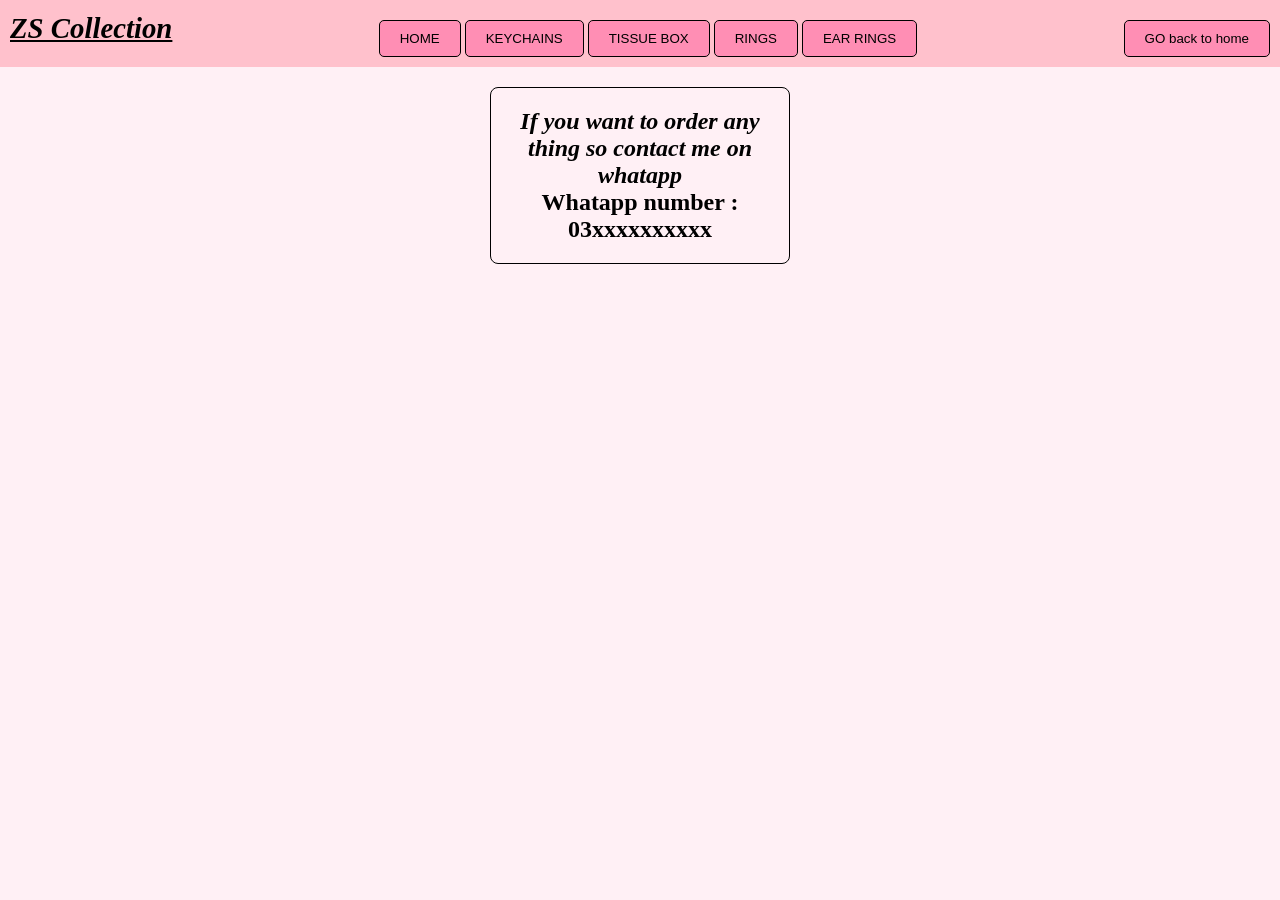
==== contat.html @ 3db15550 "Add files via upload" ====
<!DOCTYPE html>
<html lang="en">
<head>
<meta charset="UTF-8">
<link rel="icon" type="image" href="logo.png">
<meta name="viewport" content="width=device-width, initial-scale=1.0">
  <title>ZS COLLECTION</title>

<link rel="stylesheet" href="style.css">
</head>
<body>
<header>
        <h1>ZS Collection</h1>
        <nav>
            <button><a href="index.html">HOME</a></button>
            <button><a href="keyhain.html">KEYCHAINS</a></button>
            <button><a href="tissuebox.html">TISSUE BOX</a></button>
            <button><a href="rings.html">RINGS</a></button>
            <button><a href="earring.html">EAR RINGS</a></button>

        </nav>
<button><a href="index.html">GO back to home</a></button>
</header>
<section>
<div class="card-container">
<div class="card">
<h2><i>If you want to order any thing so contact me on whatapp</i></h2>
<a href="https://wa.me/"><h1> Whatapp number : 03xxxxxxxxxx</h1></a></div>
</div>
</section>
</body>
</html>
---- style.css ----
* {
margin: 0;
padding: 0;
box-sizing: border-box;
}

/* Body styling */
body {
margin: 0;
display: flex;
flex-direction: column; /* Stack content vertically */
min-height: 100vh;
background-color: #fff0f5;
}
header{
background:rgb(255, 193, 204);
height:auto;
width: auto;
display: flex;
justify-content: space-between;
align-items: center;
padding: 10px;
z-index: 1000;
}
header h1{
font-style: italic;
text-decoration: underline black;
font-family:"Castellar";
margin-right: 20px;
}
header button {
border: 1px black solid;
border-radius: 5px;
padding: 10px 20px;
background-color:rgb(255, 142, 180);
transition: transform 0.5s;
cursor: pointer;
}
header button:hover {
transform: translateY(-10px);
}
header a{
color: black;
text-decoration: none;
}
.card-container {
display: flex;
flex-wrap: wrap;
justify-content: center;
gap: 20px; 
padding: 20px;
}
.card{
border: 1px black solid;
overflow: hidden;
border-radius: 8px;
width: 100%;
  max-width: 300px;
text-align: center;
padding: 20px;
transition: transform 0.3s;
}
.card:hover{
transform: translateY(-10px);
}
.card img {
width: 100%;
height: auto;
border-radius: 30px;
}
.card p {
color: black;
margin-top: 10px;
font-size: 1.2rem;
font-family: "roboto";

}
.card button{
border: 1px black solid;
border-radius: 5px;
padding: 10px 20px;
background-color:rgb(255, 142, 180);
transition: transform 0.5s;
cursor: pointer;
}
.card button:hover{
transform: translateY(-10px);
}
.card a{
color: black;
text-decoration: none;
}

/* Responsive styling */
@media (max-width: 768px) {
.card {
width: 250px; /* Smaller cards for medium screens */
}

.button {
padding: 8px 18px; /* Adjust button size */
}
}

@media (max-width: 480px) {
.card {
width: 100%; /* Full-width cards for small screens */
}

.button {
width: 100%; /* Full-width button for small screens */
padding: 12px 0;
}
}

/* Responsive adjustments for header */
@media (max-width: 768px) {
header {
flex-direction: column; /* Stack the elements vertically on smaller screens */
align-items: flex-start; /* Align items to the start of the container */
}
}
header h1 {
font-size: 1.8rem; /* Adjust the font size of the header title */
margin-right: 0;
margin-bottom: 10px; /* Add space below the title */
}

header button {
margin-top: 10px; /* Add some space above the button on smaller screens */

}

@media (max-width: 480px) {
header h1 {
font-size: 1.5rem; /* Make the font size smaller for very small screens */
text-align: center; /* Center-align the title on small screens */
}

header button {
width: 100%; /* Make button full-width on smaller screens */
padding: 12px 0; /* Make the button taller */
}


}
@media (max-width: 480px) {
  .card-container {
    padding: 10px;
    width: 100%;
  }

  .card p {
    font-size: 1rem;
  }

  .card button {
    padding: 8px 16px;
    width: 100%;
  }
}
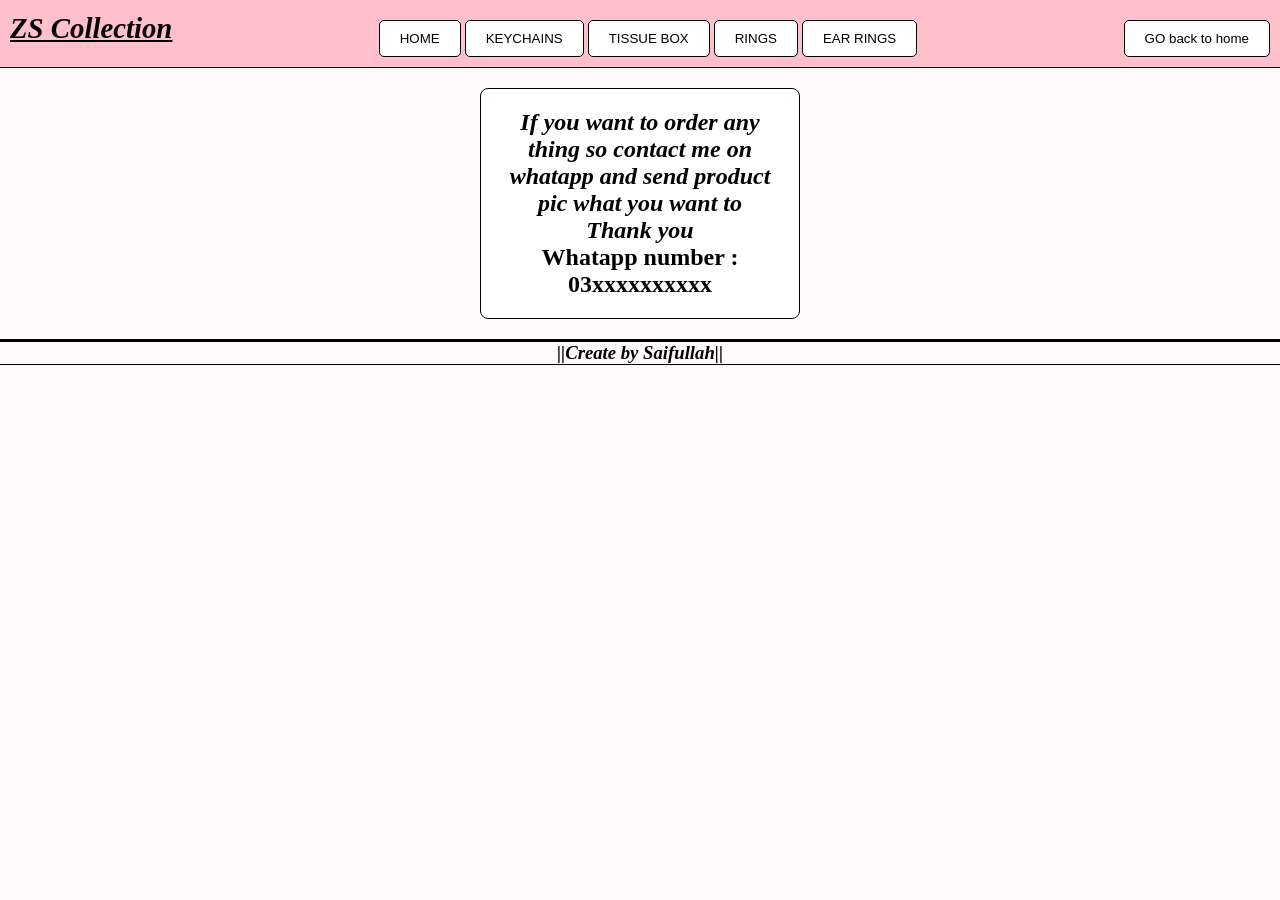
==== commit 0001ed67: "Add files via upload" ====
--- a/contat.html
+++ b/contat.html
@@ -5,7 +5,7 @@
 <link rel="icon" type="image" href="logo.png">
 <meta name="viewport" content="width=device-width, initial-scale=1.0">
   <title>ZS COLLECTION</title>
-
+<link href="https://unpkg.com/aos@2.3.1/dist/aos.css" rel="stylesheet">
 <link rel="stylesheet" href="style.css">
 </head>
 <body>
@@ -24,9 +24,16 @@
 <section>
 <div class="card-container">
 <div class="card">
-<h2><i>If you want to order any thing so contact me on whatapp</i></h2>
+<h2><i>If you want to order any thing so contact me on whatapp and send product pic what you want to <br>Thank you</order></i></h2>
 <a href="https://wa.me/"><h1> Whatapp number : 03xxxxxxxxxx</h1></a></div>
 </div>
+<script src="https://unpkg.com/aos@2.3.1/dist/aos.js"></script>
+<script>
+  AOS.init();
+</script>
 </section>
+<footer>
+  <h3>||Create by Saifullah|| </h3>
+</footer>
 </body>
 </html>
--- a/style.css
+++ b/style.css
@@ -11,17 +11,19 @@
 display: flex;
 flex-direction: column; /* Stack content vertically */
 min-height: 100vh;
-background-color: #fff0f5;
+background-color: #fffafc;
 }
 header{
-background:rgb(255, 193, 204);
+background:pink;
 height:auto;
 width: auto;
 display: flex;
+flex-direction: row;
 justify-content: space-between;
 align-items: center;
 padding: 10px;
 z-index: 1000;
+border-bottom: 1px black solid;
 }
 header h1{
 font-style: italic;
@@ -33,7 +35,7 @@
 border: 1px black solid;
 border-radius: 5px;
 padding: 10px 20px;
-background-color:rgb(255, 142, 180);
+background-color:white;
 transition: transform 0.5s;
 cursor: pointer;
 }
@@ -56,10 +58,11 @@
 overflow: hidden;
 border-radius: 8px;
 width: 100%;
-  max-width: 300px;
+max-width: 300px;
 text-align: center;
 padding: 20px;
 transition: transform 0.3s;
+background-color: white;
 }
 .card:hover{
 transform: translateY(-10px);
@@ -80,7 +83,7 @@
 border: 1px black solid;
 border-radius: 5px;
 padding: 10px 20px;
-background-color:rgb(255, 142, 180);
+background-color:pink;
 transition: transform 0.5s;
 cursor: pointer;
 }
@@ -91,7 +94,12 @@
 color: black;
 text-decoration: none;
 }
-
+footer{
+  border-top: 3px black solid;
+  border-bottom: 1px black solid;
+  text-align:  center;
+  font-style: italic;
+}
 /* Responsive styling */
 @media (max-width: 768px) {
 .card {
@@ -101,21 +109,6 @@
 .button {
 padding: 8px 18px; /* Adjust button size */
 }
-}
-
-@media (max-width: 480px) {
-.card {
-width: 100%; /* Full-width cards for small screens */
-}
-
-.button {
-width: 100%; /* Full-width button for small screens */
-padding: 12px 0;
-}
-}
-
-/* Responsive adjustments for header */
-@media (max-width: 768px) {
 header {
 flex-direction: column; /* Stack the elements vertically on smaller screens */
 align-items: flex-start; /* Align items to the start of the container */
@@ -132,32 +125,65 @@
 
 }
 
-@media (max-width: 480px) {
-header h1 {
-font-size: 1.5rem; /* Make the font size smaller for very small screens */
-text-align: center; /* Center-align the title on small screens */
+/* Large screens (desktops & big monitors) */
+@media (min-width: 1200px) {
+  .card {
+    max-width: 320px;
+  }
 }
 
-header button {
-width: 100%; /* Make button full-width on smaller screens */
-padding: 12px 0; /* Make the button taller */
+/* Laptops & small desktops */
+@media (max-width: 1199px) {
+  .card {
+    max-width: 300px;
+  }
 }
 
+/* Tablets (portrait & landscape) */
+@media (max-width: 768px) {
+  header {
+    flex-direction: column;
+    align-items: flex-start;
+    gap: 10px;
+  }
 
+  header h1 {
+    margin-right: 0;
+  }
+
+  .card {
+    flex: 1 1 250px;
+  }
 }
+
+/* Mobile phones */
 @media (max-width: 480px) {
-  .card-container {
-    padding: 10px;
+  header {
+    flex-direction: column;
+    align-items: stretch;
+  }
+
+  header button {
     width: 100%;
+    text-align: center;
+  }
+
+  .card {
+    width: 100%;
+  }
+
+  .card button {
+    width: 100%;
+  }
+}
+
+/* Very small screens */
+@media (max-width: 360px) {
+  header h1 {
+    font-size: 1.4rem;
   }
 
   .card p {
     font-size: 1rem;
   }
-
-  .card button {
-    padding: 8px 16px;
-    width: 100%;
-  }
 }
-
